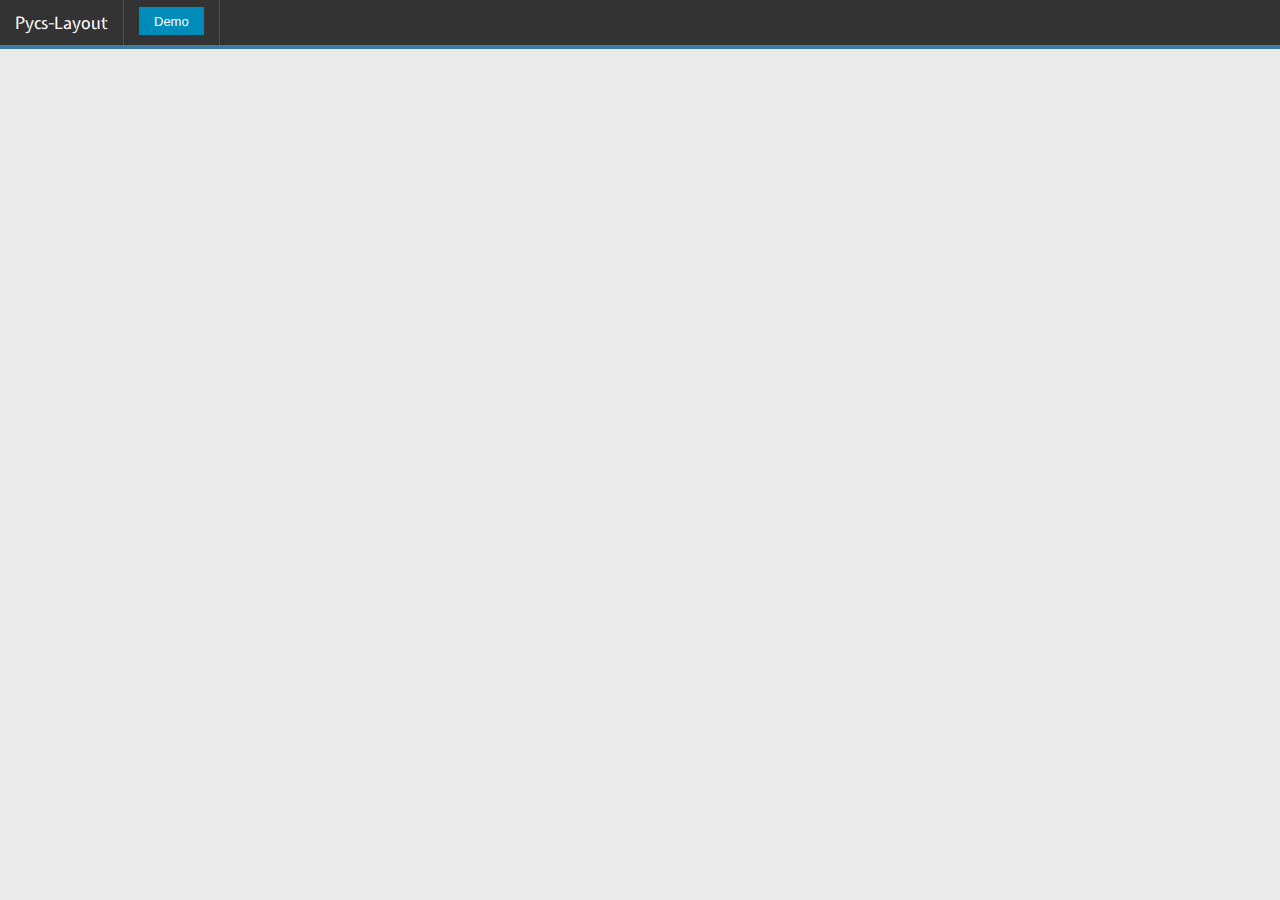
==== demo.html @ 42982e84 "indentation" ====
<!doctype html>
<html lang="en">
  <head>
    <meta charset="utf-8" />
    <meta name="viewport" content="width=device-width, initial-scale=1.0" />
    <title>Pycs-Layout</title>
    <link rel="stylesheet" href="css/normalize.css">
    <link rel="stylesheet" href="css/foundation.css">
    <link rel="stylesheet" href="css/style.css" />
    <link href='http://fonts.googleapis.com/css?family=Expletus+Sans:400,700' 
	  rel='stylesheet' type='text/css'>
    <link href='http://fonts.googleapis.com/css?family=Lato:400,700,400italic,700italic' 
	  rel='stylesheet' type='text/css'>
    <script src="js/modernizr.min.js"></script>
  </head>

  <body>    
    <div class="fixed nav-wrapper">
      <nav class="top-bar" data-topbar>
	<ul class="title-area">
	  <li class="name">
	    <h1><a href="index.html">Pycs-Layout</a></h1>
	  </li>
	  <li class="toggle-topbar menu-icon"><a href="#">Menu</a></li>
	</ul>

	<section class="top-bar-section">
	  <!-- Right Nav Section -->
	  <ul class="left">
	    <li class="divider"></li>
	    <li class="active has-form">
	      <a class="button" href="demo.html">Demo</a>
	    </li>
	    <li class="divider"></li>
	  </ul>
	</section>
      </nav>
    </div>

    <main class="photos-gallery clearfix" role="main">
      <div class="picture">
	<img src="assets/pictures/1.jpg" />
      </div>
      <div class="picture">
	<img src="assets/pictures/2.jpg" />
      </div>
      <div class="picture">
	<img src="assets/pictures/3.jpg" />
      </div>
      <div class="picture">
	<img src="assets/pictures/16.jpg" />
      </div>
      <div class="picture">
	<img src="assets/pictures/4.jpg" />
      </div>
      <div class="picture">
	<img src="assets/pictures/5.jpg" />
      </div>
      <div class="picture">
	<img src="assets/pictures/6.jpg" />
      </div>
      <div class="picture">
	<img src="assets/pictures/7.jpg" />
      </div>
      <div class="picture">
	<img src="assets/pictures/8.jpg" />
      </div>
      <div class="picture">
	<img src="assets/pictures/9.jpg" />
      </div>
      <div class="picture">
	<img src="assets/pictures/10.jpg" />
      </div>
      <div class="picture">
	<img src="assets/pictures/11.jpg" />
      </div>
      <div class="picture">
	<img src="assets/pictures/12.jpg" />
      </div>
      <div class="picture">
	<img src="assets/pictures/13.jpg" />
      </div>
      <div class="picture">
	<img src="assets/pictures/14.jpg" />
      </div>
      <div class="picture">
	<img src="assets/pictures/15.jpg" />
      </div>

    </main>
    <script src="js/jquery.min.js"></script>
    <script src="js/foundation.min.js"></script>
    <script src="js/pycs-layout.jquery.js"></script>
    <script>
     $(document).foundation();
     $(document).ready( function() {
       $(".photos-gallery").pycsLayout({
	 gutter: 4, 
	 idealHeight: parseInt($(window).height()/2),
       });	 
     });     
    </script>
  </body>
</html>
---- css/style.css ----
body,
h1, h2, h3, h4, h5, h6{
    font-family: 'Lato', sans-serif;
}
nav .title-area h1{
    font-family: 'Expletus Sans', cursive;
}

.nav-wrapper{
    border-bottom: #3C7BA2 4px solid;
}
main header{
    height: 350px;
    width: 100%;
    background: #3C7BA2 url(../assets/header.png) center 0 no-repeat fixed;
    margin-bottom: 20px;
}
div.slide{
    position: relative;
    z-index: 2;
}
header.slide{
    z-index: 1;
}
main header .inside{
    margin: 0 auto;
    max-width: 980px;
    text-align: center;
    padding-top: 100px;
    z-index: 1;
}
main header .inside h1{
    margin: 0;
    color: #265069;
    font-family: 'Expletus Sans', cursive;
    font-weight: bold;
    font-size: 5em;
    text-shadow: 2px 2px 4px #335669;
    z-index: 1;
}
main.photos-gallery{
    background-color: #ddd;
}
.js main header .inside h1{
    position:fixed;
}
.gallery{    
    padding: 10px;
    background: #eaeaea center 0 no-repeat fixed;
}
.picture{
    overflow: hidden;
    position: relative;
    margin-top: -2px;
    display: inline-block;
}
.legend{
    padding: 5px;
    position: absolute;
    width: 100%;
    height: 100%;
    text-align: center;
    color: #fff;
    background-color: #333;
    top: 0px;
    opacity: 0;  
    -webkit-transition: opacity 0.4s;
}
.picture:hover .legend{
    opacity: 0.6;
}
img{
    max-width: 100%;
    max-height: 100%;
}
.picture:hover{
    cursor: pointer;
}
.color1{
    background-color: #73626E;
}
.color2{
    background-color: #B38184;
}		      	
.color3{	      	
    background-color: #F0B49E;
}		      	
.color4{	      	
    background-color: #45ADA8;
}		      	
.color5{	      	
    background-color: #F7E4BE;
}		      	
.color6{	      	
    background-color: #E9D65C;
}		      	
.color7{	      	
    background-color: #E9B654;
}		      	
.color8{	      	
    background-color: #ACBB66;
}		      	
.color9{	      	
    background-color: #C1DAEE;
}		      	
.color10{	      	
    background-color: #92282F;
}
.picture1{
    width: 20px;
    height: 30px;
}
.picture2{
    width: 51px;
    height: 40px;
}
.picture3{
    width: 30px;
    height: 38px;
}
.picture4{
    width: 90px;
    height: 60px;
}
.picture5{
    width: 60px;
    height: 44px;
}
.picture6{
    width: 50px;
    height: 64px;
}
.picture7{
    width: 76px;
    height: 60px;
}
.picture8{
    width: 60px;
    height: 44px;
}
.picture9{
    width: 45px;
    height: 35px;
}
.picture10{
    width: 50px;
    height: 37px;
}
.picture11{
    width: 60px;
    height: 44px;
}
.picture12{
    width: 40px;
    height: 51px;
}
.picture13{
    width: 50px;
    height: 33px;
}
.picture14{
    width: 20px;
    height: 30px;
}
.picture15{
    width: 40px;
    height: 26px;
}
.picture16{
    width: 60px;
    height: 90px;
}
.picture17{
    width: 50px;
    height: 75px;
}
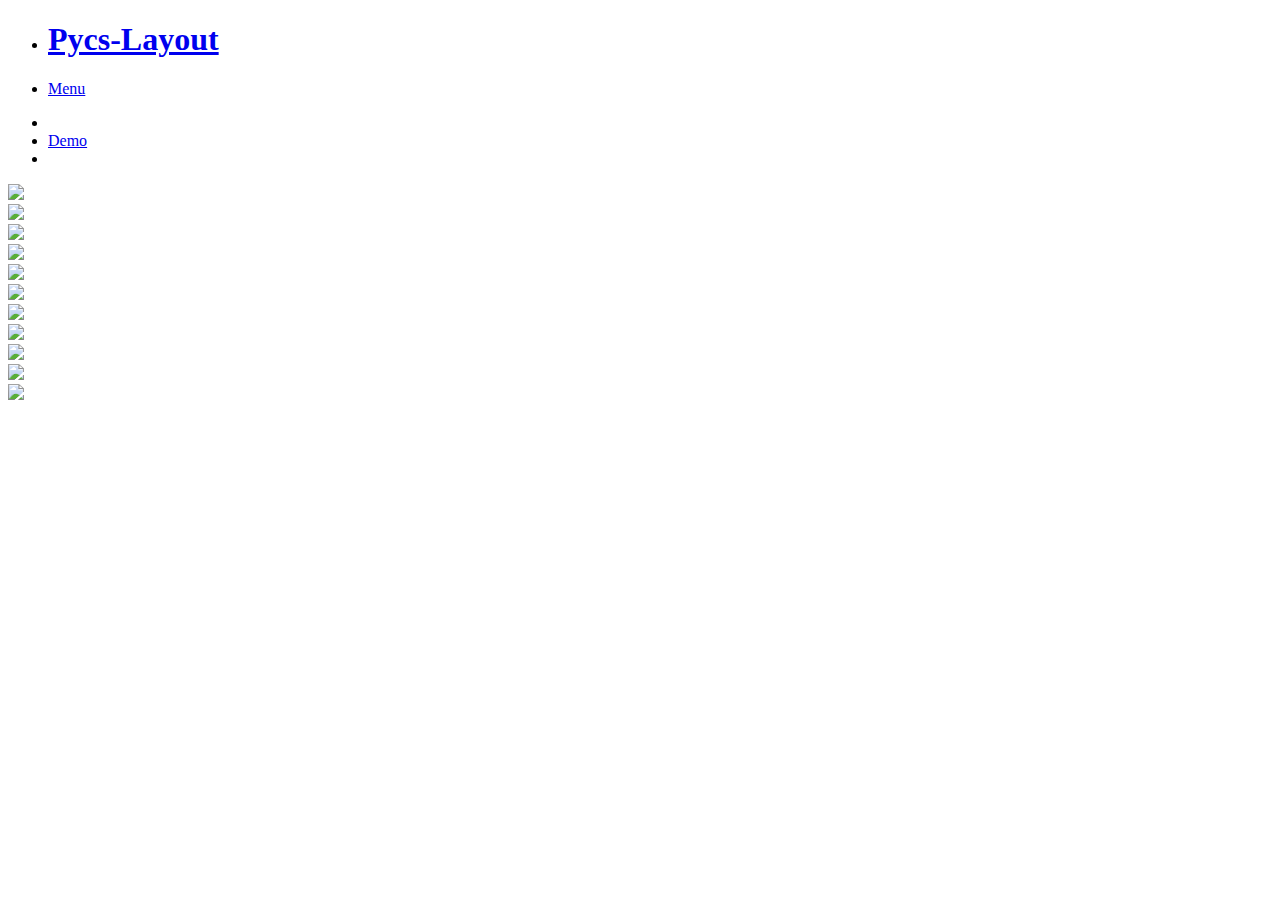
==== commit 7db11551: "better handling of the image loading" ====
--- a/demo.html
+++ b/demo.html
@@ -4,9 +4,9 @@
     <meta charset="utf-8" />
     <meta name="viewport" content="width=device-width, initial-scale=1.0" />
     <title>Pycs-Layout</title>
-    <link rel="stylesheet" href="css/normalize.css">
-    <link rel="stylesheet" href="css/foundation.css">
-    <link rel="stylesheet" href="css/style.css" />
+    <link rel="stylesheet" href="css/normalize.min.css">
+    <link rel="stylesheet" href="css/foundation.min.css">
+    <link rel="stylesheet" href="css/style.min.css" />
     <link href='http://fonts.googleapis.com/css?family=Expletus+Sans:400,700' 
 	  rel='stylesheet' type='text/css'>
     <link href='http://fonts.googleapis.com/css?family=Lato:400,700,400italic,700italic' 
@@ -25,11 +25,10 @@
 	</ul>
 
 	<section class="top-bar-section">
-	  <!-- Right Nav Section -->
 	  <ul class="left">
 	    <li class="divider"></li>
 	    <li class="active has-form">
-	      <a class="button" href="demo.html">Demo</a>
+	      <a class="button radius" href="demo.html">Demo</a>
 	    </li>
 	    <li class="divider"></li>
 	  </ul>
@@ -38,57 +37,42 @@
     </div>
 
     <main class="photos-gallery clearfix" role="main">
-      <div class="picture">
+      <div class="picture" data-pycs-width="662" data-pycs-height="1000">
 	<img src="assets/pictures/1.jpg" />
       </div>
-      <div class="picture">
+      <div class="picture" data-pycs-width="1000" data-pycs-height="800">
 	<img src="assets/pictures/2.jpg" />
       </div>
-      <div class="picture">
+      <div class="picture" data-pycs-width="1000" data-pycs-height="662">
 	<img src="assets/pictures/3.jpg" />
       </div>
-      <div class="picture">
-	<img src="assets/pictures/16.jpg" />
-      </div>
-      <div class="picture">
+      <div class="picture" data-pycs-width="662" data-pycs-height="1000">
 	<img src="assets/pictures/4.jpg" />
       </div>
-      <div class="picture">
+      <div class="picture" data-pycs-width="1000" data-pycs-height="662">
 	<img src="assets/pictures/5.jpg" />
       </div>
-      <div class="picture">
+      <div class="picture" data-pycs-width="1000" data-pycs-height="662">
 	<img src="assets/pictures/6.jpg" />
       </div>
-      <div class="picture">
+      <div class="picture" data-pycs-width="870" data-pycs-height="1000">
 	<img src="assets/pictures/7.jpg" />
       </div>
-      <div class="picture">
+      <div class="picture" data-pycs-width="1000" data-pycs-height="662">
 	<img src="assets/pictures/8.jpg" />
       </div>
-      <div class="picture">
+      <div class="picture" data-pycs-width="1000" data-pycs-height="662">
 	<img src="assets/pictures/9.jpg" />
       </div>
-      <div class="picture">
+      <div class="picture" data-pycs-width="1000" data-pycs-height="662">
 	<img src="assets/pictures/10.jpg" />
       </div>
-      <div class="picture">
+      <div class="picture" data-pycs-width="1000" data-pycs-height="662">
 	<img src="assets/pictures/11.jpg" />
-      </div>
-      <div class="picture">
-	<img src="assets/pictures/12.jpg" />
-      </div>
-      <div class="picture">
-	<img src="assets/pictures/13.jpg" />
-      </div>
-      <div class="picture">
-	<img src="assets/pictures/14.jpg" />
-      </div>
-      <div class="picture">
-	<img src="assets/pictures/15.jpg" />
       </div>
 
     </main>
-    <script src="js/jquery.min.js"></script>
+    <script src="js/jquery-1.11.0.min.js"></script>
     <script src="js/foundation.min.js"></script>
     <script src="js/pycs-layout.jquery.js"></script>
     <script>
